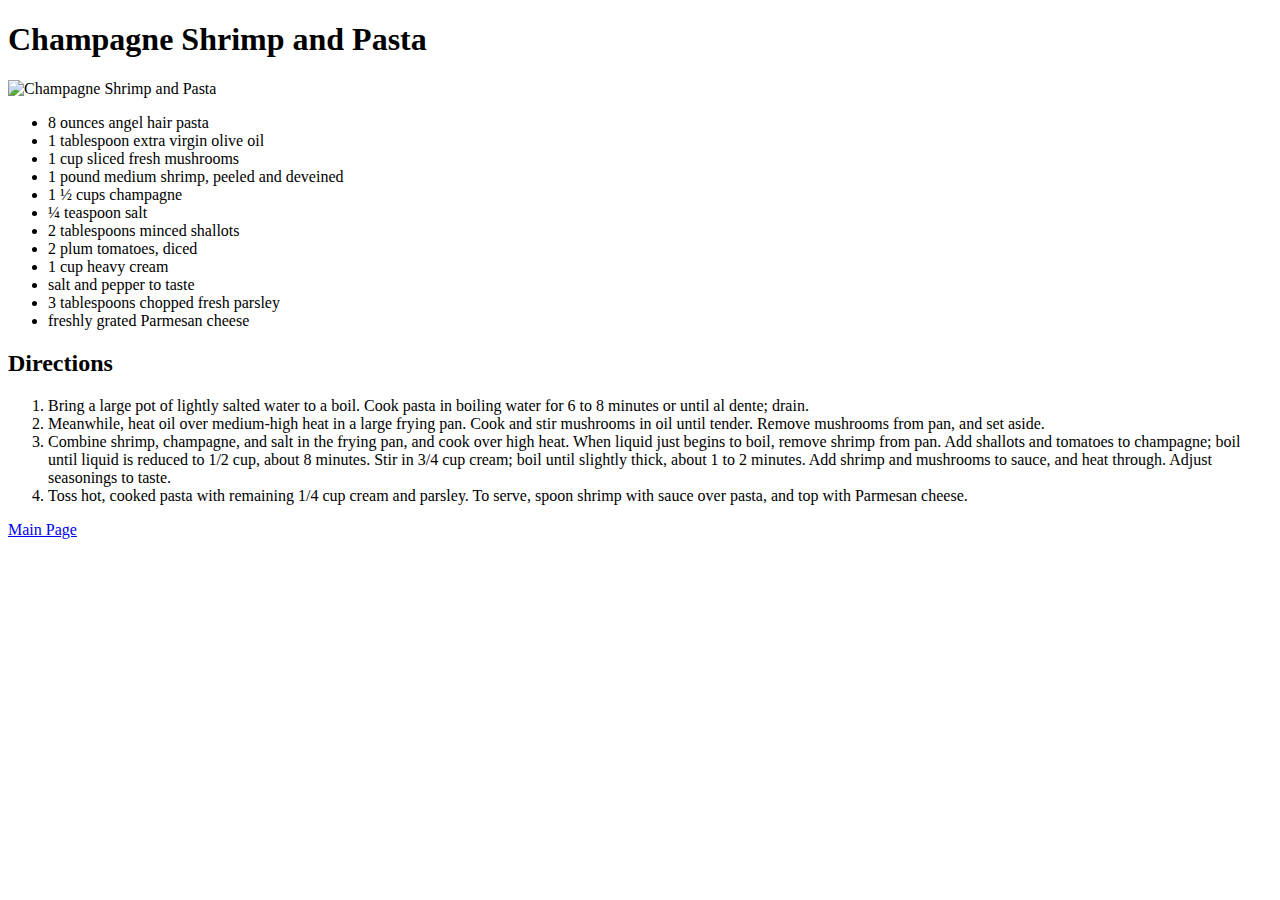
==== recipes/ChampagneShrimpandPasta.html @ cc33315e "Food Recipes Website without CSS" ====
<!DOCTYPE html>
<html lang="en">
<head>
    <meta charset="UTF-8">
    <meta http-equiv="X-UA-Compatible" content="IE=edge">
    <meta name="viewport" content="width=device-width, initial-scale=1.0">
    <title>Champagne Shrimp and Pasta</title>
</head>
<body>
    <h1>Champagne Shrimp and Pasta</h1>
    <img src="/odin-project/images/pasta.PNG" alt="Champagne Shrimp and Pasta">
    <ul>
        <li>8 ounces angel hair pasta</li>
        <li>1 tablespoon extra virgin olive oil</li>
        <li>1 cup sliced fresh mushrooms</li>
        <li>1 pound medium shrimp, peeled and deveined</li>
        <li>1 ½ cups champagne</li>
        <li>¼ teaspoon salt</li>
        <li>2 tablespoons minced shallots</li>
        <li>2 plum tomatoes, diced</li>
        <li>1 cup heavy cream</li>
        <li>salt and pepper to taste</li>
        <li>3 tablespoons chopped fresh parsley</li>
        <li>freshly grated Parmesan cheese</li>
    </ul>
    <h2>Directions</h2>
    <ol>
        <li>Bring a large pot of lightly salted water to a boil. 
        Cook pasta in boiling water for 6 to 8 minutes or until al dente; drain.</li>
        <li>Meanwhile, heat oil over medium-high heat in a large frying pan. Cook and stir mushrooms in oil until tender. 
        Remove mushrooms from pan, and set aside.</li>
        <li>Combine shrimp, champagne, and salt in the frying pan, and cook over high heat. 
        When liquid just begins to boil, remove shrimp from pan. 
        Add shallots and tomatoes to champagne; boil until liquid is reduced to 1/2 cup, about 8 minutes. 
        Stir in 3/4 cup cream; boil until slightly thick, about 1 to 2 minutes. 
        Add shrimp and mushrooms to sauce, and heat through. 
        Adjust seasonings to taste.</li>
        <li>Toss hot, cooked pasta with remaining 1/4 cup cream and parsley. 
        To serve, spoon shrimp with sauce over pasta, and top with Parmesan cheese.</li>
    </ol>

    <a href="/odin-project/index.html">Main Page</a>

</body>
</html>
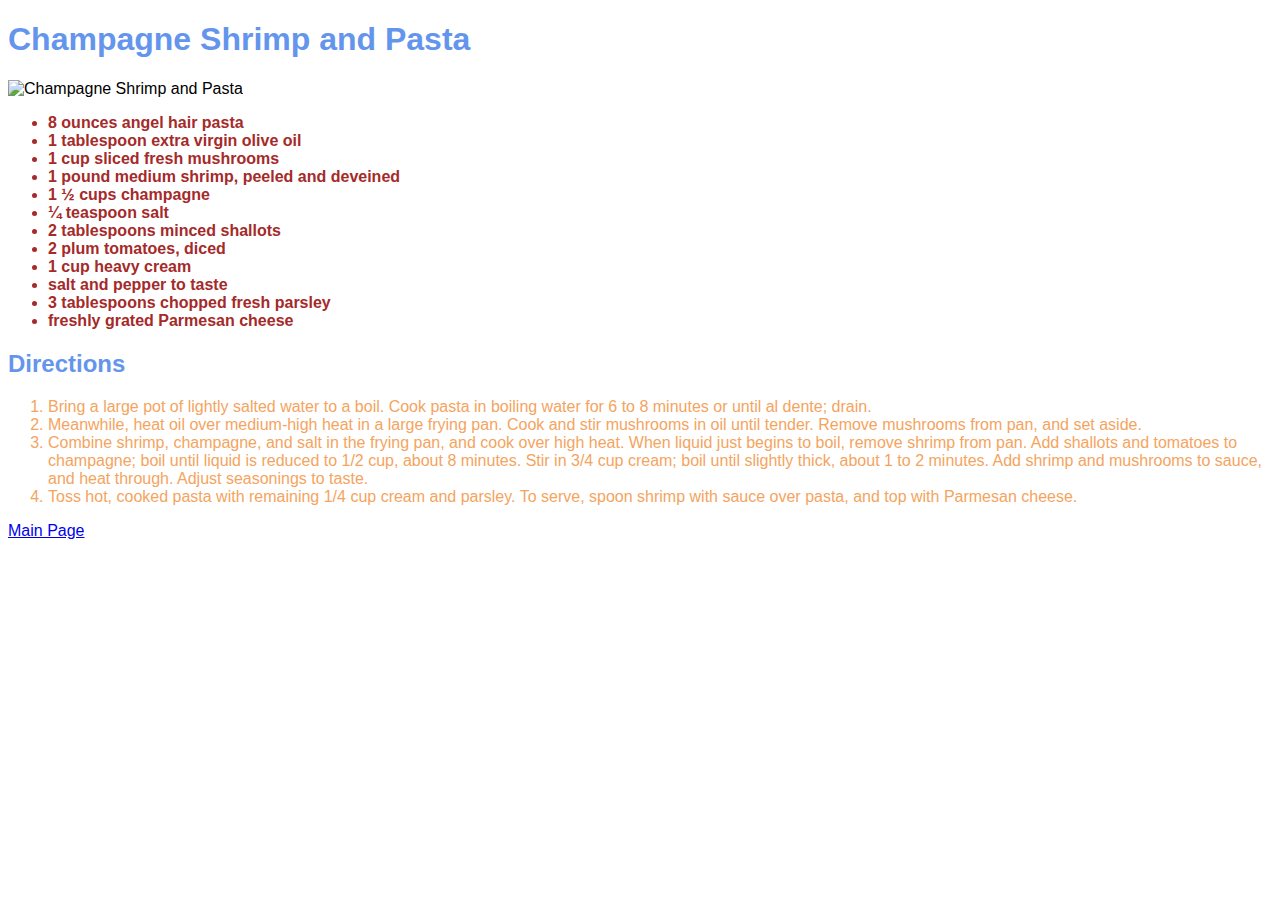
==== commit 8653221f: "CSS Changes" ====
--- a/recipes/ChampagneShrimpandPasta.html
+++ b/recipes/ChampagneShrimpandPasta.html
@@ -5,6 +5,7 @@
     <meta http-equiv="X-UA-Compatible" content="IE=edge">
     <meta name="viewport" content="width=device-width, initial-scale=1.0">
     <title>Champagne Shrimp and Pasta</title>
+    <link rel="stylesheet" href="pasta.css">
 </head>
 <body>
     <h1>Champagne Shrimp and Pasta</h1>
--- a/recipes/pasta.css
+++ b/recipes/pasta.css
@@ -0,0 +1,18 @@
+body {
+    font-family: Arial, Helvetica, sans-serif;
+}
+
+h1, h2{
+    font-weight:900;
+    color: cornflowerblue;
+}
+
+ul {
+    color: brown;
+    font-weight: bold;
+}
+
+ol {
+    color: sandybrown;
+    font-weight: 500;
+}
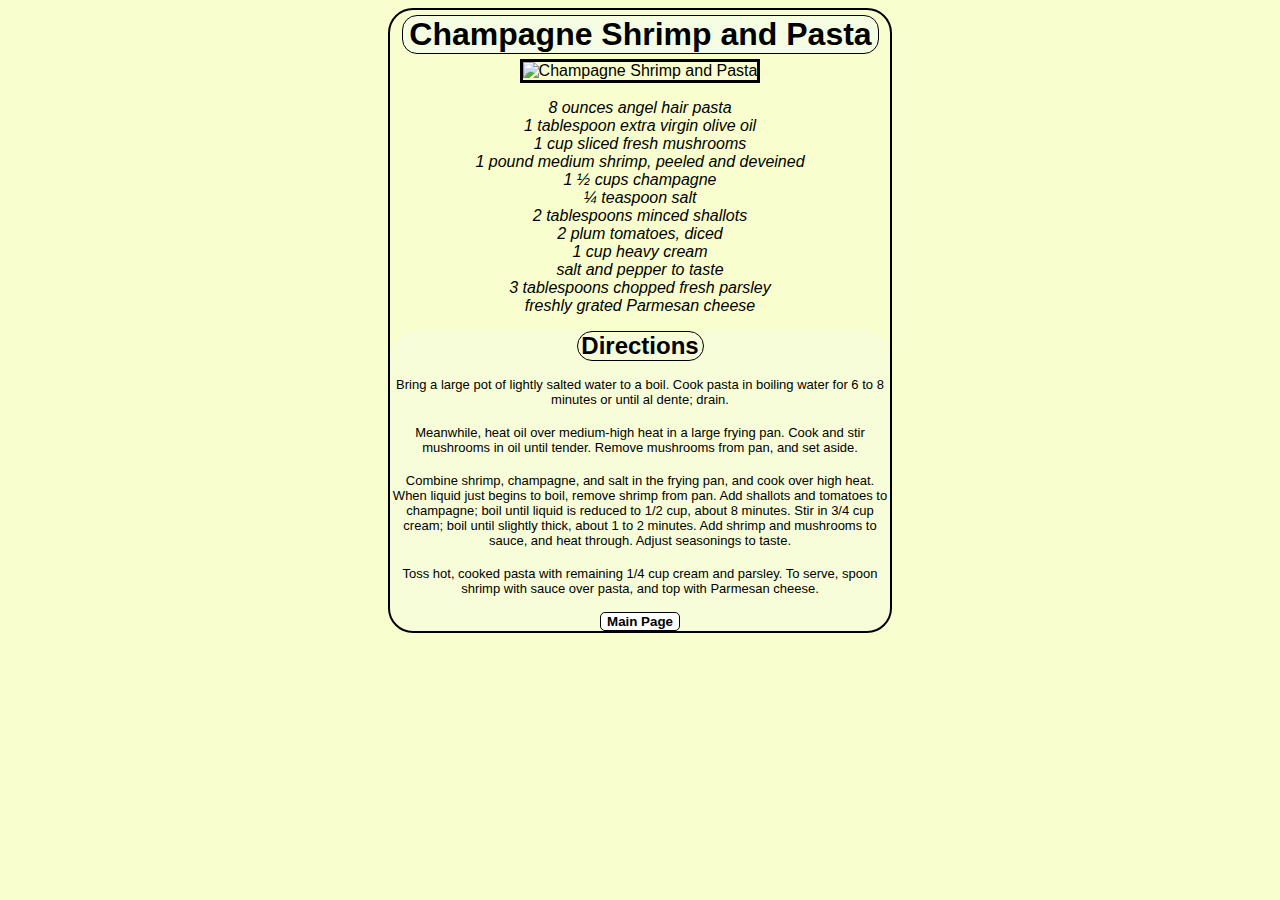
==== commit 1bb0f722: "CSS Changes" ====
--- a/recipes/ChampagneShrimpandPasta.html
+++ b/recipes/ChampagneShrimpandPasta.html
@@ -8,9 +8,15 @@
     <link rel="stylesheet" href="pasta.css">
 </head>
 <body>
+ <div class="pasta">
+    
+    <div class="title">
     <h1>Champagne Shrimp and Pasta</h1>
     <img src="/odin-project/images/pasta.PNG" alt="Champagne Shrimp and Pasta">
-    <ul>
+    </div>
+
+   
+    <ul class="li">
         <li>8 ounces angel hair pasta</li>
         <li>1 tablespoon extra virgin olive oil</li>
         <li>1 cup sliced fresh mushrooms</li>
@@ -24,23 +30,30 @@
         <li>3 tablespoons chopped fresh parsley</li>
         <li>freshly grated Parmesan cheese</li>
     </ul>
+
+    <div class="direct">
+    
     <h2>Directions</h2>
     <ol>
         <li>Bring a large pot of lightly salted water to a boil. 
-        Cook pasta in boiling water for 6 to 8 minutes or until al dente; drain.</li>
+        Cook pasta in boiling water for 6 to 8 minutes or until al dente; drain.</li> <br>
         <li>Meanwhile, heat oil over medium-high heat in a large frying pan. Cook and stir mushrooms in oil until tender. 
-        Remove mushrooms from pan, and set aside.</li>
+        Remove mushrooms from pan, and set aside.</li> <br>
         <li>Combine shrimp, champagne, and salt in the frying pan, and cook over high heat. 
         When liquid just begins to boil, remove shrimp from pan. 
         Add shallots and tomatoes to champagne; boil until liquid is reduced to 1/2 cup, about 8 minutes. 
         Stir in 3/4 cup cream; boil until slightly thick, about 1 to 2 minutes. 
         Add shrimp and mushrooms to sauce, and heat through. 
-        Adjust seasonings to taste.</li>
+        Adjust seasonings to taste.</li> <br>
         <li>Toss hot, cooked pasta with remaining 1/4 cup cream and parsley. 
         To serve, spoon shrimp with sauce over pasta, and top with Parmesan cheese.</li>
     </ol>
 
-    <a href="/odin-project/index.html">Main Page</a>
+    <a href="/odin-project/index.html">
+    <button> Main Page</button>
+    </a>
+    </div>
 
+  </div>
 </body>
 </html>--- a/recipes/pasta.css
+++ b/recipes/pasta.css
@@ -1,18 +1,62 @@
 body {
     font-family: Arial, Helvetica, sans-serif;
+    background-color: rgba(236, 252, 93, 0.301);
 }
 
-h1, h2{
-    font-weight:900;
-    color: cornflowerblue;
+.pasta {
+    text-align: center;
+    border: 2px solid black;
+    border-radius: 25px;
+    width: 500px;
+    margin: 0 auto;
 }
 
-ul {
-    color: brown;
-    font-weight: bold;
+.title h1 {
+    background-color: rgba(240, 255, 255, 0.425);
+    border: 1px solid black;
+    border-radius: 15px;
+    width: 95%;
+    height: auto;
+    margin-left: 12px;
+    margin-bottom: 5px;
+    margin-top: 5px;
 }
 
-ol {
-    color: sandybrown;
-    font-weight: 500;
+.title img {
+    width: 480px;
+    height: auto;
+    border: 3px solid black;
 }
+
+.li li {
+    list-style-type: none;
+    font-style: italic;
+    margin-left: -40px;
+}
+
+.direct {
+    background-color: rgba(240, 248, 255, 0.212);
+    border-radius: 25px;
+}
+
+.direct h2 {
+    border: 1px solid black;
+    margin: 0 auto;
+    width: 125px;
+    margin-top: 5px;
+    border-radius: 25px;
+}
+
+.direct ol li {
+    list-style-type: none;
+    font-size: small;
+    margin-left: -40px;
+}
+
+button {
+    background-color: white;
+    border: 1px solid black;
+    font-weight: bold;
+    border-radius: 5px;
+    text-align: center;
+}